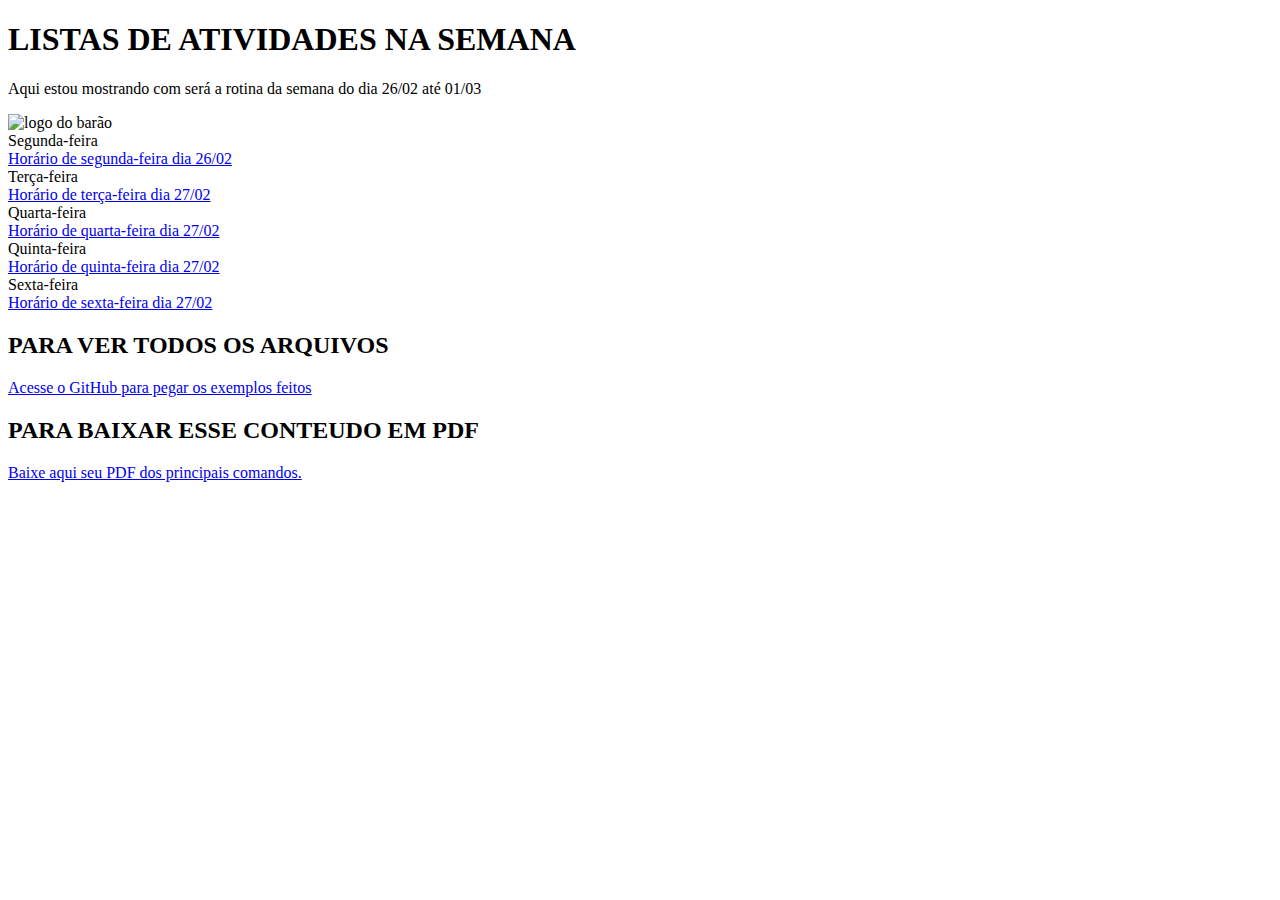
==== Index.html @ 18123f66 "Create Index.html" ====
<!DOCTYPE html>
<html lang="en">
<head>
    <meta charset="UTF-8">
    <meta name="viewport" content="width=device-width, initial-scale=1.0">
    <link rel="shortcut icon" href="ICONE.ico" type="Aula-03/ICONE"
    <title></title>
</head>
<body>
    <h1> LISTAS DE ATIVIDADES NA SEMANA</h1>
    
    <p> Aqui estou mostrando com será a rotina da semana do dia 26/02 até 01/03</p>
    
    <img src="bara01.png" alt="logo do barão">
    
    
        <li>Segunda-feira</li>
        <a href="segunda.html" target="_blank">Horário de segunda-feira dia 26/02</a>
    
        <li>Terça-feira</li>
        <a href="terca.html" target="_blank">Horário de terça-feira dia 27/02</a>
    
        <li>Quarta-feira</li>
        <a href="quarta.html" target="_blank">Horário de quarta-feira dia 27/02</a>
        
        <li>Quinta-feira</li>
        <a href="quinta.html" target="_blank">Horário de quinta-feira dia 27/02</a>
        
        <li>Sexta-feira</li>
        <a href="sexta.html" target="_blank">Horário de sexta-feira dia 27/02</a>
        
    </ol>
    <h2> PARA VER TODOS OS ARQUIVOS</h2>
    <a href="https://github.com/rogeriodfreis/HTML-CSS" target="_blank">Acesse o GitHub para pegar os exemplos feitos</a>

    <h2> PARA BAIXAR ESSE CONTEUDO EM PDF</h2>
    <a href="https://github.com/rogeriodfreis/HTML-CSS/blob/main/COINI.pdf" target="_blank"  download="COINI.pdf" type="aplication/pdf">
        Baixe aqui seu PDF dos principais comandos.
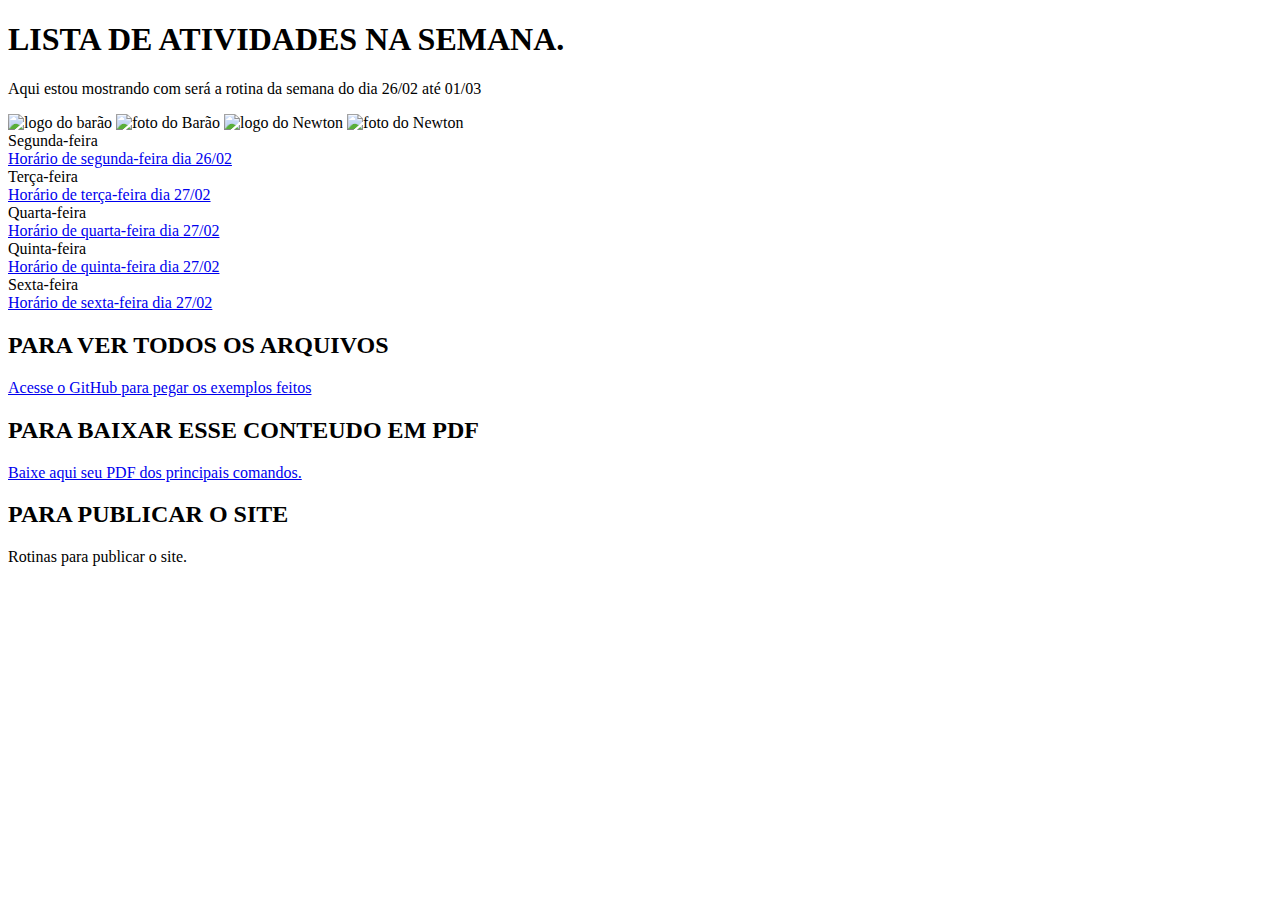
==== commit 66455866: "Update Index.html" ====
--- a/Index.html
+++ b/Index.html
@@ -1,4 +1,6 @@
-<!DOCTYPE html>
+
+    
+        <!DOCTYPE html>
 <html lang="en">
 <head>
     <meta charset="UTF-8">
@@ -7,11 +9,14 @@
     <title></title>
 </head>
 <body>
-    <h1> LISTAS DE ATIVIDADES NA SEMANA</h1>
+    <h1> LISTA DE ATIVIDADES NA SEMANA.</h1>
     
     <p> Aqui estou mostrando com será a rotina da semana do dia 26/02 até 01/03</p>
     
     <img src="bara01.png" alt="logo do barão">
+    <img src="BARAO2.jpg" alt="foto do Barão">
+    <img src="NEWTON1.jpg" alt="logo do Newton">
+    <img src="NEWTON2.jpg" alt="foto do Newton">
     
     
         <li>Segunda-feira</li>
@@ -36,3 +41,11 @@
     <h2> PARA BAIXAR ESSE CONTEUDO EM PDF</h2>
     <a href="https://github.com/rogeriodfreis/HTML-CSS/blob/main/COINI.pdf" target="_blank"  download="COINI.pdf" type="aplication/pdf">
         Baixe aqui seu PDF dos principais comandos.
+    </a>
+     <h2> PARA PUBLICAR O SITE</h2>
+    
+    <p> Rotinas para publicar o site.</p>
+    
+    
+</body>
+</html>
